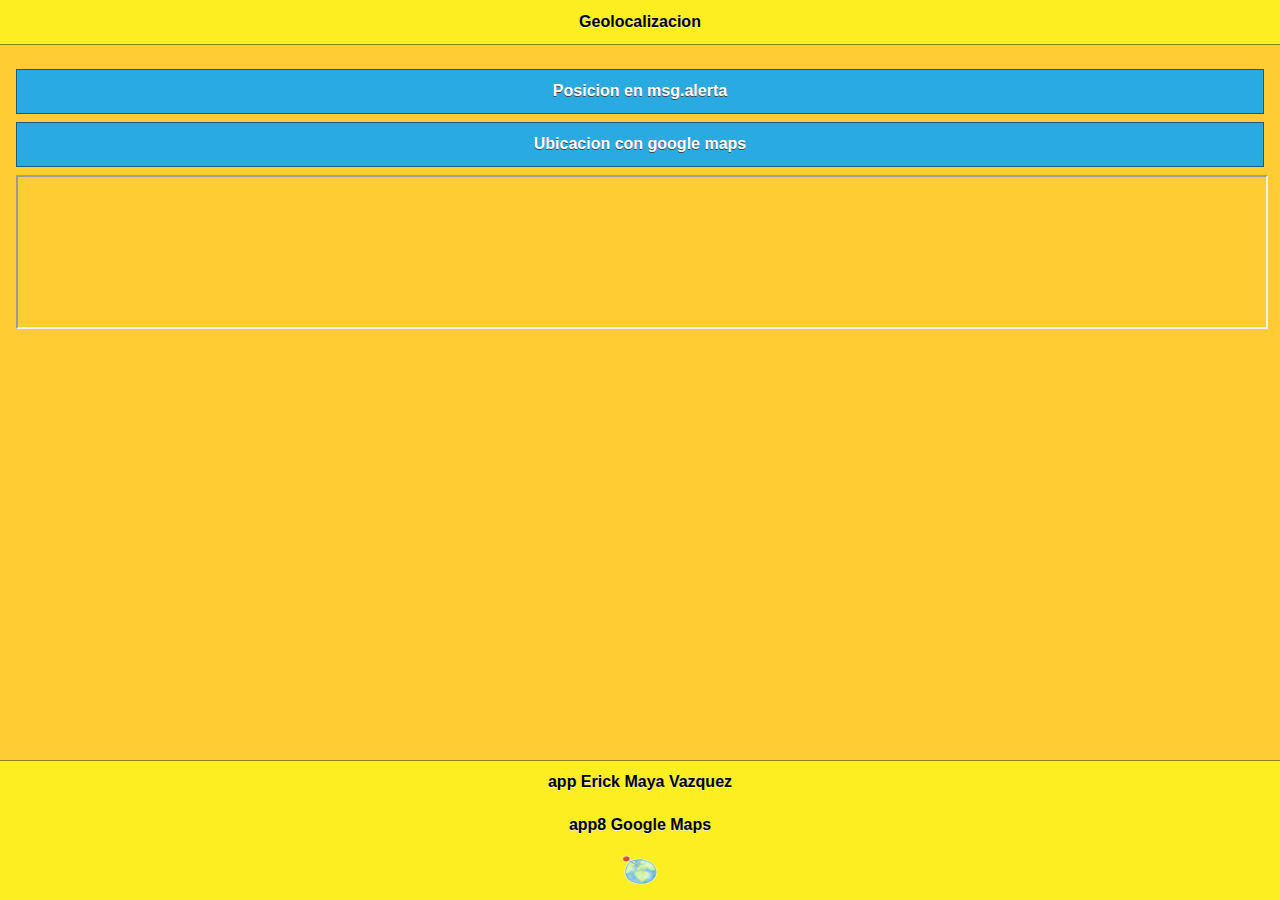
==== index.html @ a61498c6 "1" ====
<!DOCTYPE html> 
<html>
<head>
<meta charset="utf-8">
<meta name="viewport" content="width=device-width,initial-scale=1,user-scalable=no"/>

<title>App8 Geolocalizacion </title>

<!--grupo CSS-->
<link rel="stylesheet" href="css/app8.min.css"/>
<link rel="stylesheet" href="css/jquery.mobile.icons-1.4.5.min.css"/>
<link rel="stylesheet" href="css/jquery.mobile.structure-1.4.5.min.css"/>

<!--grupo JavaScript-->
<script src="js/jquery-1.11.2.min.js"></script>
<script src="js/jquery.mobile-1.4.5.min.js"></script>
<script src="js/acciones.js" type="text/javascript"> </script>
<script src="phonegap.js"></script><!--necesario*/-->
</head>

<body>
<!--principal-->
<div data-role="page" id="Principal">
<div data-role="header" data-position="fixed" data-tap-toggle="false">
<h1>Geolocalizacion</h1>
</div>

<div data-role="main" class="ui-content">
<div class="ui-btn" id="posicion">Posicion en msg.alerta</div>
<a href="index4.html" target="aqui" class="ui-btn"> Ubicacion con google maps</a>
<div>
<iframe name="aqui" width="100%" height="100%"></iframe>
</div>
</div>
<div data-role="footer" align="center" data-theme="a" data-position="fixed">
<h4>app Erick Maya Vazquez </h4>
<h5> app8 Google Maps</h5>
<img src="res/android/mdpi.png" width="56" height="46">
</div>
</div>
</body>
</html>
---- css/app8.min.css ----
/*!
* jQuery Mobile 1.4.5
* Git HEAD hash: 68e55e78b292634d3991c795f06f5e37a512decc <> Date: Fri Oct 31 2014 17:33:30 UTC
* http://jquerymobile.com
*
* Copyright 2010, 2014 jQuery Foundation, Inc. and othercontributors
* Released under the MIT license.
* http://jquery.org/license
*
*/


/* Globals */
/* Font
-----------------------------------------------------------------------------------------------------------*/
html {
	font-size: 100%;
}
body,
input,
select,
textarea,
button,
.ui-btn {
	font-size: 1em;
	line-height: 1.3;
	 font-family: sans-serif /*{global-font-family}*/;
}
legend,
.ui-input-text input,
.ui-input-search input {
	color: inherit;
	text-shadow: inherit;
}
/* Form labels (overrides font-weight bold in bars, and mini font-size) */
.ui-mobile label,
div.ui-controlgroup-label {
	font-weight: normal;
	font-size: 16px;
}
/* Separators
-----------------------------------------------------------------------------------------------------------*/
/* Field contain separator (< 28em) */
.ui-field-contain {
	border-bottom-color: #828282;
	border-bottom-color: rgba(0,0,0,.15);
	border-bottom-width: 1px;
	border-bottom-style: solid;
}
/* Table opt-in classes: strokes between each row, and alternating row stripes */
/* Classes table-stroke and table-stripe are deprecated in 1.4. */
.table-stroke thead th,
.table-stripe thead th,
.table-stripe tbody tr:last-child {
	border-bottom: 1px solid #d6d6d6; /* non-RGBA fallback */
	border-bottom: 1px solid rgba(0,0,0,.1);
}
.table-stroke tbody th,
.table-stroke tbody td {
	border-bottom: 1px solid #e6e6e6; /* non-RGBA fallback  */
	border-bottom: 1px solid rgba(0,0,0,.05);
}
.table-stripe.table-stroke tbody tr:last-child th,
.table-stripe.table-stroke tbody tr:last-child td {
	border-bottom: 0;
}
.table-stripe tbody tr:nth-child(odd) td,
.table-stripe tbody tr:nth-child(odd) th {
	background-color: #eeeeee; /* non-RGBA fallback  */
	background-color: rgba(0,0,0,.04);
}
/* Buttons
-----------------------------------------------------------------------------------------------------------*/
.ui-btn,
label.ui-btn {
	font-weight: bold;
	border-width: 1px;
	border-style: solid;
}
.ui-btn {
	text-decoration: none !important;
}
.ui-btn-active {
	cursor: pointer;
}
/* Corner rounding
-----------------------------------------------------------------------------------------------------------*/
/* Class ui-btn-corner-all deprecated in 1.4 */
.ui-corner-all {
	-webkit-border-radius: .6em /*{global-radii-blocks}*/;
	border-radius: .6em /*{global-radii-blocks}*/;
}
/* Buttons */
.ui-btn-corner-all,
.ui-btn.ui-corner-all,
/* Slider track */
.ui-slider-track.ui-corner-all,
/* Flipswitch */
.ui-flipswitch.ui-corner-all,
/* Count bubble */
.ui-li-count {
	-webkit-border-radius: .3125em /*{global-radii-buttons}*/;
	border-radius: .3125em /*{global-radii-buttons}*/;
}
/* Icon-only buttons */
.ui-btn-icon-notext.ui-btn-corner-all,
.ui-btn-icon-notext.ui-corner-all {
	-webkit-border-radius: 1em;
	border-radius: 1em;
}
/* Radius clip workaround for cleaning up corner trapping */
.ui-btn-corner-all,
.ui-corner-all {
	-webkit-background-clip: padding;
	background-clip: padding-box;
}
/* Popup arrow */
.ui-popup.ui-corner-all > .ui-popup-arrow-guide {
	left: .6em /*{global-radii-blocks}*/;
	right: .6em /*{global-radii-blocks}*/;
	top: .6em /*{global-radii-blocks}*/;
	bottom: .6em /*{global-radii-blocks}*/;
}
/* Shadow
-----------------------------------------------------------------------------------------------------------*/
.ui-shadow {
	-webkit-box-shadow: 0 1px 3px /*{global-box-shadow-size}*/ rgba(0,0,0,.2) /*{global-box-shadow-color}*/;
	-moz-box-shadow: 0 1px 3px /*{global-box-shadow-size}*/ rgba(0,0,0,.2) /*{global-box-shadow-color}*/;
	box-shadow: 0 1px 3px /*{global-box-shadow-size}*/ rgba(0,0,0,.2) /*{global-box-shadow-color}*/;
}
.ui-shadow-inset {
	-webkit-box-shadow: inset 0 1px 3px /*{global-box-shadow-size}*/ rgba(0,0,0,.2) /*{global-box-shadow-color}*/;
	-moz-box-shadow: inset 0 1px 3px /*{global-box-shadow-size}*/ rgba(0,0,0,.2) /*{global-box-shadow-color}*/;
	box-shadow: inset 0 1px 3px /*{global-box-shadow-size}*/ rgba(0,0,0,.2) /*{global-box-shadow-color}*/;
}
.ui-overlay-shadow {
	-webkit-box-shadow: 0 0 12px 		rgba(0,0,0,.6);
	-moz-box-shadow: 0 0 12px 			rgba(0,0,0,.6);
	box-shadow: 0 0 12px 				rgba(0,0,0,.6);
}
/* Icons
-----------------------------------------------------------------------------------------------------------*/
.ui-btn-icon-left:after,
.ui-btn-icon-right:after,
.ui-btn-icon-top:after,
.ui-btn-icon-bottom:after,
.ui-btn-icon-notext:after {
	background-color: #666666 /*{global-icon-color}*/;
	background-color: rgba(0,0,0,.15) /*{global-icon-disc}*/;
	background-position: center center;
	background-repeat: no-repeat;
	-webkit-border-radius: 1em;
	border-radius: 1em;
}
/* Alt icons */
.ui-alt-icon.ui-btn:after,
.ui-alt-icon .ui-btn:after,
html .ui-alt-icon.ui-checkbox-off:after,
html .ui-alt-icon.ui-radio-off:after,
html .ui-alt-icon .ui-checkbox-off:after,
html .ui-alt-icon .ui-radio-off:after {
	background-color: #666666 /*{global-icon-color}*/;
	background-color: rgba(0,0,0,.15) /*{global-icon-disc}*/;
}
/* No disc */
.ui-nodisc-icon.ui-btn:after,
.ui-nodisc-icon .ui-btn:after {
	background-color: transparent;
}
/* Icon shadow */
.ui-shadow-icon.ui-btn:after,
.ui-shadow-icon .ui-btn:after {
	-webkit-box-shadow: 0 1px 0 rgba(255,255,255,.3) /*{global-icon-shadow}*/;
	-moz-box-shadow: 0 1px 0 rgba(255,255,255,.3) /*{global-icon-shadow}*/;
	box-shadow: 0 1px 0 rgba(255,255,255,.3) /*{global-icon-shadow}*/;
}
/* Checkbox and radio */
.ui-btn.ui-checkbox-off:after,
.ui-btn.ui-checkbox-on:after,
.ui-btn.ui-radio-off:after,
.ui-btn.ui-radio-on:after {
	display: block;
	width: 18px;
	height: 18px;
	margin: -9px 2px 0 2px;
}
.ui-checkbox-off:after,
.ui-btn.ui-radio-off:after {
	filter: Alpha(Opacity=30);
	opacity: .3;
}
.ui-btn.ui-checkbox-off:after,
.ui-btn.ui-checkbox-on:after {
	-webkit-border-radius: .1875em;
	border-radius: .1875em;
}
.ui-btn.ui-checkbox-off:after {
	background-color: #666;
	background-color: rgba(0,0,0,.3);
}
.ui-radio .ui-btn.ui-radio-on:after {
	background-image: none;
	background-color: #fff;
	width: 8px;
	height: 8px;
	border-width: 5px;
	border-style: solid; 
}
.ui-alt-icon.ui-btn.ui-radio-on:after,
.ui-alt-icon .ui-btn.ui-radio-on:after {
	background-color: #000;
}
/* Loader */
.ui-icon-loading {
	background: url("images/ajax-loader.gif");
	background-size: 2.875em 2.875em;
}.ui-bar-a,.ui-page-theme-a .ui-bar-inherit,html .ui-bar-a .ui-bar-inherit,html .ui-body-a .ui-bar-inherit,html body .ui-group-theme-a .ui-bar-inherit{background-color:#fcee21 ;border-color:#8a8212 ;color:#000000 ;text-shadow:0  1px  0  #eeeeee ;font-weight:bold;}.ui-bar-a{border-width:1px;border-style:solid;}.ui-overlay-a,.ui-page-theme-a,.ui-page-theme-a .ui-panel-wrapper{background-color:#ffcc33 ;border-color:#ffcc33 ;color:#000000 ;text-shadow:0  1px  0  #eeeeee ;}.ui-body-a,.ui-page-theme-a .ui-body-inherit,html .ui-bar-a .ui-body-inherit,html .ui-body-a .ui-body-inherit,html body .ui-group-theme-a .ui-body-inherit,html .ui-panel-page-container-a{background-color:#33cccc ;border-color:#1c7070 ;color:#000000 ;text-shadow:0  1px  0  #eeeeee ;}.ui-body-a{border-width:1px;border-style:solid;}.ui-page-theme-a a,html .ui-bar-a a,html .ui-body-a a,html body .ui-group-theme-a a{color:#3388cc ;font-weight:bold;}.ui-page-theme-a a:visited,html .ui-bar-a a:visited,html .ui-body-a a:visited,html body .ui-group-theme-a a:visited{   color:#3388cc ;}.ui-page-theme-a a:hover,html .ui-bar-a a:hover,html .ui-body-a a:hover,html body .ui-group-theme-a a:hover{color:#005599 ;}.ui-page-theme-a a:active,html .ui-bar-a a:active,html .ui-body-a a:active,html body .ui-group-theme-a a:active{color:#005599 ;}.ui-page-theme-a .ui-btn,html .ui-bar-a .ui-btn,html .ui-body-a .ui-btn,html body .ui-group-theme-a .ui-btn,html head + body .ui-btn.ui-btn-a,.ui-page-theme-a .ui-btn:visited,html .ui-bar-a .ui-btn:visited,html .ui-body-a .ui-btn:visited,html body .ui-group-theme-a .ui-btn:visited,html head + body .ui-btn.ui-btn-a:visited{background-color:#29abe2 ;border-color:#165e7c ;color:#ffffff ;text-shadow:0  1px  0  #444444 ;}.ui-page-theme-a .ui-btn:hover,html .ui-bar-a .ui-btn:hover,html .ui-body-a .ui-btn:hover,html body .ui-group-theme-a .ui-btn:hover,html head + body .ui-btn.ui-btn-a:hover{background-color:#2fc4FF ;border-color:#196b8c ;color:#ffffff ;text-shadow:0  1px  0  #444444 ;}.ui-page-theme-a .ui-btn:active,html .ui-bar-a .ui-btn:active,html .ui-body-a .ui-btn:active,html body .ui-group-theme-a .ui-btn:active,html head + body .ui-btn.ui-btn-a:active{background-color:#2fc4FF ;border-color:#196b8c ;color:#000000 ;text-shadow:0  1px  0  #eeeeee ;}.ui-page-theme-a .ui-btn.ui-btn-active,html .ui-bar-a .ui-btn.ui-btn-active,html .ui-body-a .ui-btn.ui-btn-active,html body .ui-group-theme-a .ui-btn.ui-btn-active,html head + body .ui-btn.ui-btn-a.ui-btn-active,.ui-page-theme-a .ui-checkbox-on:after,html .ui-bar-a .ui-checkbox-on:after,html .ui-body-a .ui-checkbox-on:after,html body .ui-group-theme-a .ui-checkbox-on:after,.ui-btn.ui-checkbox-on.ui-btn-a:after,.ui-page-theme-a .ui-flipswitch-active,html .ui-bar-a .ui-flipswitch-active,html .ui-body-a .ui-flipswitch-active,html body .ui-group-theme-a .ui-flipswitch-active,html body .ui-flipswitch.ui-bar-a.ui-flipswitch-active,.ui-page-theme-a .ui-slider-track .ui-btn-active,html .ui-bar-a .ui-slider-track .ui-btn-active,html .ui-body-a .ui-slider-track .ui-btn-active,html body .ui-group-theme-a .ui-slider-track .ui-btn-active,html body div.ui-slider-track.ui-body-a .ui-btn-active{background-color:#3388cc ;border-color:#3388cc ;color:#ffffff ;text-shadow:0  1px  0  #005599 ;}.ui-page-theme-a .ui-radio-on:after,html .ui-bar-a .ui-radio-on:after,html .ui-body-a .ui-radio-on:after,html body .ui-group-theme-a .ui-radio-on:after,.ui-btn.ui-radio-on.ui-btn-a:after{border-color:#3388cc ;}.ui-page-theme-a .ui-btn:focus,html .ui-bar-a .ui-btn:focus,html .ui-body-a .ui-btn:focus,html body .ui-group-theme-a .ui-btn:focus,html head + body .ui-btn.ui-btn-a:focus,.ui-page-theme-a .ui-focus,html .ui-bar-a .ui-focus,html .ui-body-a .ui-focus,html body .ui-group-theme-a .ui-focus,html head + body .ui-btn-a.ui-focus,html head + body .ui-body-a.ui-focus{-webkit-box-shadow:0 0 12px #3388cc ;-moz-box-shadow:0 0 12px #3388cc ;box-shadow:0 0 12px #3388cc ;}.ui-bar-b,.ui-page-theme-b .ui-bar-inherit,html .ui-bar-b .ui-bar-inherit,html .ui-body-b .ui-bar-inherit,html body .ui-group-theme-b .ui-bar-inherit{background-color:#e9e9e9 ;border-color:#dddddd ;color:#333333 ;text-shadow:0  1px  0  #eeeeee ;font-weight:bold;}.ui-bar-b{border-width:1px;border-style:solid;}.ui-overlay-b,.ui-page-theme-b,.ui-page-theme-b .ui-panel-wrapper{background-color:#f9f9f9 ;border-color:#bbbbbb ;color:#333333 ;text-shadow:0  1px  0  #f3f3f3 ;}.ui-body-b,.ui-page-theme-b .ui-body-inherit,html .ui-bar-b .ui-body-inherit,html .ui-body-b .ui-body-inherit,html body .ui-group-theme-b .ui-body-inherit,html .ui-panel-page-container-b{background-color:#ffffff ;border-color:#dddddd ;color:#333333 ;text-shadow:0  1px  0  #f3f3f3 ;}.ui-body-b{border-width:1px;border-style:solid;}.ui-page-theme-b a,html .ui-bar-b a,html .ui-body-b a,html body .ui-group-theme-b a{color:#3388cc ;font-weight:bold;}.ui-page-theme-b a:visited,html .ui-bar-b a:visited,html .ui-body-b a:visited,html body .ui-group-theme-b a:visited{   color:#3388cc ;}.ui-page-theme-b a:hover,html .ui-bar-b a:hover,html .ui-body-b a:hover,html body .ui-group-theme-b a:hover{color:#005599 ;}.ui-page-theme-b a:active,html .ui-bar-b a:active,html .ui-body-b a:active,html body .ui-group-theme-b a:active{color:#005599 ;}.ui-page-theme-b .ui-btn,html .ui-bar-b .ui-btn,html .ui-body-b .ui-btn,html body .ui-group-theme-b .ui-btn,html head + body .ui-btn.ui-btn-b,.ui-page-theme-b .ui-btn:visited,html .ui-bar-b .ui-btn:visited,html .ui-body-b .ui-btn:visited,html body .ui-group-theme-b .ui-btn:visited,html head + body .ui-btn.ui-btn-b:visited{background-color:#f6f6f6 ;border-color:#dddddd ;color:#333333 ;text-shadow:0  1px  0  #f3f3f3 ;}.ui-page-theme-b .ui-btn:hover,html .ui-bar-b .ui-btn:hover,html .ui-body-b .ui-btn:hover,html body .ui-group-theme-b .ui-btn:hover,html head + body .ui-btn.ui-btn-b:hover{background-color:#ededed ;border-color:#dddddd ;color:#333333 ;text-shadow:0  1px  0  #f3f3f3 ;}.ui-page-theme-b .ui-btn:active,html .ui-bar-b .ui-btn:active,html .ui-body-b .ui-btn:active,html body .ui-group-theme-b .ui-btn:active,html head + body .ui-btn.ui-btn-b:active{background-color:#e8e8e8 ;border-color:#dddddd ;color:#333333 ;text-shadow:0  1px  0  #f3f3f3 ;}.ui-page-theme-b .ui-btn.ui-btn-active,html .ui-bar-b .ui-btn.ui-btn-active,html .ui-body-b .ui-btn.ui-btn-active,html body .ui-group-theme-b .ui-btn.ui-btn-active,html head + body .ui-btn.ui-btn-b.ui-btn-active,.ui-page-theme-b .ui-checkbox-on:after,html .ui-bar-b .ui-checkbox-on:after,html .ui-body-b .ui-checkbox-on:after,html body .ui-group-theme-b .ui-checkbox-on:after,.ui-btn.ui-checkbox-on.ui-btn-b:after,.ui-page-theme-b .ui-flipswitch-active,html .ui-bar-b .ui-flipswitch-active,html .ui-body-b .ui-flipswitch-active,html body .ui-group-theme-b .ui-flipswitch-active,html body .ui-flipswitch.ui-bar-b.ui-flipswitch-active,.ui-page-theme-b .ui-slider-track .ui-btn-active,html .ui-bar-b .ui-slider-track .ui-btn-active,html .ui-body-b .ui-slider-track .ui-btn-active,html body .ui-group-theme-b .ui-slider-track .ui-btn-active,html body div.ui-slider-track.ui-body-b .ui-btn-active{background-color:#3388cc ;border-color:#3388cc ;color:#ffffff ;text-shadow:0  1px  0  #005599 ;}.ui-page-theme-b .ui-radio-on:after,html .ui-bar-b .ui-radio-on:after,html .ui-body-b .ui-radio-on:after,html body .ui-group-theme-b .ui-radio-on:after,.ui-btn.ui-radio-on.ui-btn-b:after{border-color:#3388cc ;}.ui-page-theme-b .ui-btn:focus,html .ui-bar-b .ui-btn:focus,html .ui-body-b .ui-btn:focus,html body .ui-group-theme-b .ui-btn:focus,html head + body .ui-btn.ui-btn-b:focus,.ui-page-theme-b .ui-focus,html .ui-bar-b .ui-focus,html .ui-body-b .ui-focus,html body .ui-group-theme-b .ui-focus,html head + body .ui-btn-b.ui-focus,html head + body .ui-body-b.ui-focus{-webkit-box-shadow:0 0 12px #3388cc ;-moz-box-shadow:0 0 12px #3388cc ;box-shadow:0 0 12px #3388cc ;}.ui-bar-c,.ui-page-theme-c .ui-bar-inherit,html .ui-bar-c .ui-bar-inherit,html .ui-body-c .ui-bar-inherit,html body .ui-group-theme-c .ui-bar-inherit{background-color:#e9e9e9 ;border-color:#dddddd ;color:#333333 ;text-shadow:0  1px  0  #eeeeee ;font-weight:bold;}.ui-bar-c{border-width:1px;border-style:solid;}.ui-overlay-c,.ui-page-theme-c,.ui-page-theme-c .ui-panel-wrapper{background-color:#f9f9f9 ;border-color:#bbbbbb ;color:#333333 ;text-shadow:0  1px  0  #f3f3f3 ;}.ui-body-c,.ui-page-theme-c .ui-body-inherit,html .ui-bar-c .ui-body-inherit,html .ui-body-c .ui-body-inherit,html body .ui-group-theme-c .ui-body-inherit,html .ui-panel-page-container-c{background-color:#ffffff ;border-color:#dddddd ;color:#333333 ;text-shadow:0  1px  0  #f3f3f3 ;}.ui-body-c{border-width:1px;border-style:solid;}.ui-page-theme-c a,html .ui-bar-c a,html .ui-body-c a,html body .ui-group-theme-c a{color:#3388cc ;font-weight:bold;}.ui-page-theme-c a:visited,html .ui-bar-c a:visited,html .ui-body-c a:visited,html body .ui-group-theme-c a:visited{   color:#3388cc ;}.ui-page-theme-c a:hover,html .ui-bar-c a:hover,html .ui-body-c a:hover,html body .ui-group-theme-c a:hover{color:#005599 ;}.ui-page-theme-c a:active,html .ui-bar-c a:active,html .ui-body-c a:active,html body .ui-group-theme-c a:active{color:#005599 ;}.ui-page-theme-c .ui-btn,html .ui-bar-c .ui-btn,html .ui-body-c .ui-btn,html body .ui-group-theme-c .ui-btn,html head + body .ui-btn.ui-btn-c,.ui-page-theme-c .ui-btn:visited,html .ui-bar-c .ui-btn:visited,html .ui-body-c .ui-btn:visited,html body .ui-group-theme-c .ui-btn:visited,html head + body .ui-btn.ui-btn-c:visited{background-color:#f6f6f6 ;border-color:#dddddd ;color:#333333 ;text-shadow:0  1px  0  #f3f3f3 ;}.ui-page-theme-c .ui-btn:hover,html .ui-bar-c .ui-btn:hover,html .ui-body-c .ui-btn:hover,html body .ui-group-theme-c .ui-btn:hover,html head + body .ui-btn.ui-btn-c:hover{background-color:#ededed ;border-color:#dddddd ;color:#333333 ;text-shadow:0  1px  0  #f3f3f3 ;}.ui-page-theme-c .ui-btn:active,html .ui-bar-c .ui-btn:active,html .ui-body-c .ui-btn:active,html body .ui-group-theme-c .ui-btn:active,html head + body .ui-btn.ui-btn-c:active{background-color:#e8e8e8 ;border-color:#dddddd ;color:#333333 ;text-shadow:0  1px  0  #f3f3f3 ;}.ui-page-theme-c .ui-btn.ui-btn-active,html .ui-bar-c .ui-btn.ui-btn-active,html .ui-body-c .ui-btn.ui-btn-active,html body .ui-group-theme-c .ui-btn.ui-btn-active,html head + body .ui-btn.ui-btn-c.ui-btn-active,.ui-page-theme-c .ui-checkbox-on:after,html .ui-bar-c .ui-checkbox-on:after,html .ui-body-c .ui-checkbox-on:after,html body .ui-group-theme-c .ui-checkbox-on:after,.ui-btn.ui-checkbox-on.ui-btn-c:after,.ui-page-theme-c .ui-flipswitch-active,html .ui-bar-c .ui-flipswitch-active,html .ui-body-c .ui-flipswitch-active,html body .ui-group-theme-c .ui-flipswitch-active,html body .ui-flipswitch.ui-bar-c.ui-flipswitch-active,.ui-page-theme-c .ui-slider-track .ui-btn-active,html .ui-bar-c .ui-slider-track .ui-btn-active,html .ui-body-c .ui-slider-track .ui-btn-active,html body .ui-group-theme-c .ui-slider-track .ui-btn-active,html body div.ui-slider-track.ui-body-c .ui-btn-active{background-color:#3388cc ;border-color:#3388cc ;color:#ffffff ;text-shadow:0  1px  0  #005599 ;}.ui-page-theme-c .ui-radio-on:after,html .ui-bar-c .ui-radio-on:after,html .ui-body-c .ui-radio-on:after,html body .ui-group-theme-c .ui-radio-on:after,.ui-btn.ui-radio-on.ui-btn-c:after{border-color:#3388cc ;}.ui-page-theme-c .ui-btn:focus,html .ui-bar-c .ui-btn:focus,html .ui-body-c .ui-btn:focus,html body .ui-group-theme-c .ui-btn:focus,html head + body .ui-btn.ui-btn-c:focus,.ui-page-theme-c .ui-focus,html .ui-bar-c .ui-focus,html .ui-body-c .ui-focus,html body .ui-group-theme-c .ui-focus,html head + body .ui-btn-c.ui-focus,html head + body .ui-body-c.ui-focus{-webkit-box-shadow:0 0 12px #3388cc ;-moz-box-shadow:0 0 12px #3388cc ;box-shadow:0 0 12px #3388cc ;}.ui-disabled,.ui-state-disabled,button[disabled],.ui-select .ui-btn.ui-state-disabled{filter:Alpha(Opacity=30);opacity:.3;cursor:default !important;pointer-events:none;}.ui-btn:focus,.ui-btn.ui-focus{outline:0;}.ui-noboxshadow .ui-shadow,.ui-noboxshadow .ui-shadow-inset,.ui-noboxshadow .ui-overlay-shadow,.ui-noboxshadow .ui-shadow-icon.ui-btn:after,.ui-noboxshadow .ui-shadow-icon .ui-btn:after,.ui-noboxshadow .ui-focus,.ui-noboxshadow .ui-btn:focus,.ui-noboxshadow  input:focus,.ui-noboxshadow .ui-panel{-webkit-box-shadow:none !important;-moz-box-shadow:none !important;box-shadow:none !important;}.ui-noboxshadow .ui-btn:focus,.ui-noboxshadow .ui-focus{outline-width:1px;outline-style:auto;}
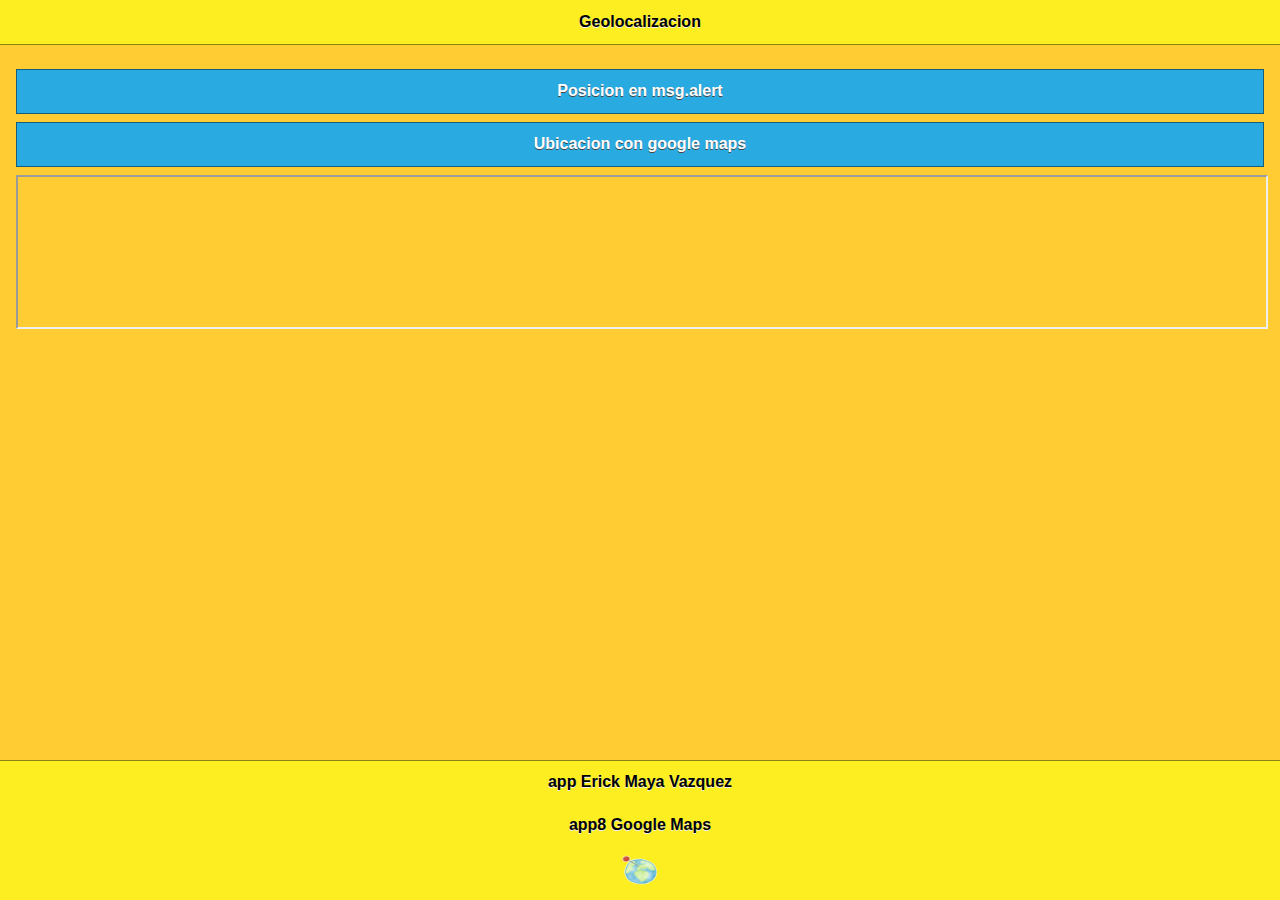
==== commit c1a8179a: "8" ====
--- a/index.html
+++ b/index.html
@@ -1,7 +1,7 @@
  <!DOCTYPE html> 
 <html>
 <head>
-<meta charset="utf-8">
+<meta charset="UTF-8">
 <meta name="viewport" content="width=device-width,initial-scale=1,user-scalable=no"/>
 
 <title>App8 Geolocalizacion </title>
@@ -14,19 +14,19 @@
 <!--grupo JavaScript-->
 <script src="js/jquery-1.11.2.min.js"></script>
 <script src="js/jquery.mobile-1.4.5.min.js"></script>
-<script src="js/acciones.js" type="text/javascript"> </script>
-<script src="phonegap.js"></script><!--necesario*/-->
+<script src="js/acciones.js"></script>
+<script src="phonegap.js" type="text/javascript"></script>
 </head>
 
 <body>
 <!--principal-->
-<div data-role="page" id="Principal">
+<div data-role="page" id="principal">
 <div data-role="header" data-position="fixed" data-tap-toggle="false">
 <h1>Geolocalizacion</h1>
 </div>
 
 <div data-role="main" class="ui-content">
-<div class="ui-btn" id="posicion">Posicion en msg.alerta</div>
+<div class="ui-btn" id="posicion">Posicion en msg.alert</div>
 <a href="index4.html" target="aqui" class="ui-btn"> Ubicacion con google maps</a>
 <div>
 <iframe name="aqui" width="100%" height="100%"></iframe>
